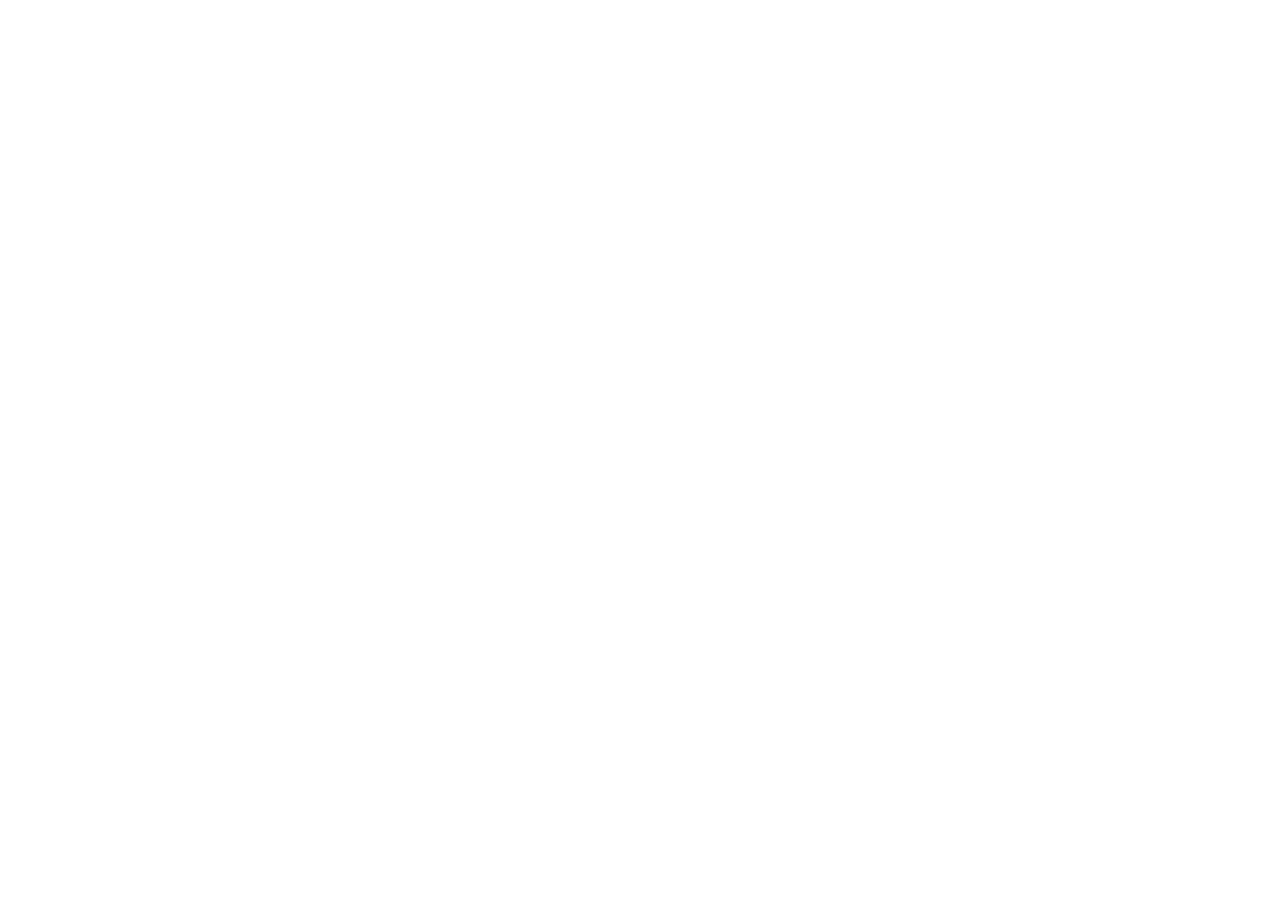
==== index/index.html @ 629347fb "made skeleton highscores page" ====
<!DOCTYPE html>
<html lang="en">
<head>
    <meta charset="UTF-8">
    <meta http-equiv="X-UA-Compatible" content="IE=edge">
    <meta name="viewport" content="width=device-width, initial-scale=1.0">
    <title>Document</title>
    <link rel="stylesheet" href="./styles.css">
</head>
<body>
    <script src='./script.js'></script>
</body>
</html>
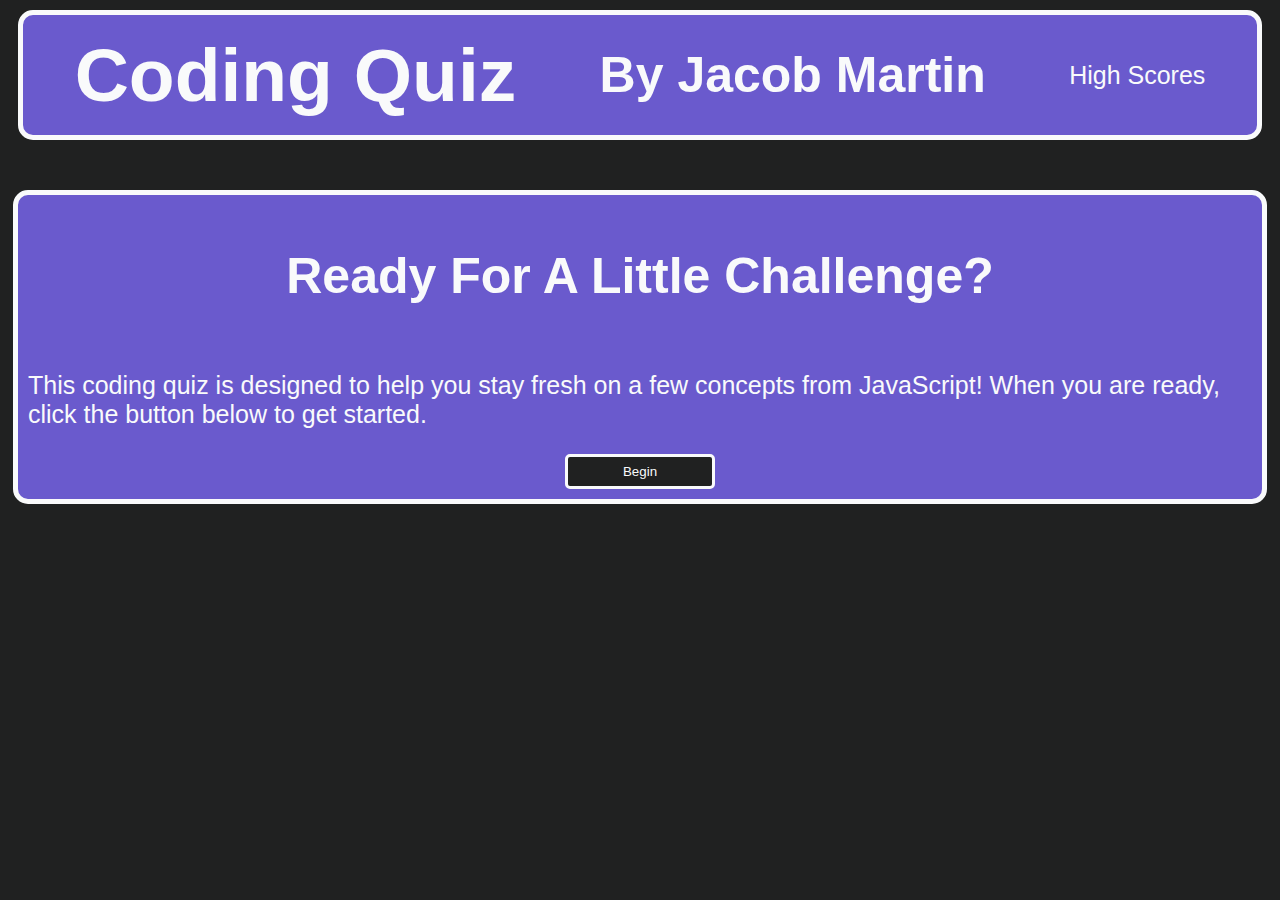
==== commit 5c256f9d: "Fleshed out basic design of both pages" ====
--- a/index/index.html
+++ b/index/index.html
@@ -4,10 +4,32 @@
     <meta charset="UTF-8">
     <meta http-equiv="X-UA-Compatible" content="IE=edge">
     <meta name="viewport" content="width=device-width, initial-scale=1.0">
-    <title>Document</title>
+    <title>Coding Quiz</title>
     <link rel="stylesheet" href="./styles.css">
 </head>
 <body>
+<header>
+    <h1>
+        Coding Quiz
+    </h1>
+    <h2>
+        By Jacob Martin
+    </h2>
+    <nav>
+        <a href="./highscores/highscores.html">High Scores</a>
+    </nav>
+</header>
+
+<main>
+    <h2>
+        Ready For A Little Challenge?
+    </h2>
+    <p>
+        This coding quiz is designed to help you stay fresh on a few concepts from JavaScript! When you are ready, click the button below to get started.
+    </p>
+    <button id='start' type="button">Begin</button>
+</main>
+    
     <script src='./script.js'></script>
 </body>
 </html>--- a/index/styles.css
+++ b/index/styles.css
@@ -0,0 +1,61 @@
+body {
+    background-color: #202121;
+    color: #f9fafb;
+}
+
+main {
+    border: solid #f9fafb 5px;
+    padding: 10px;
+    display: flex;
+    justify-content: center;
+    flex-flow: column wrap;
+    align-items: center;
+    background-color: slateblue;
+    margin-top: 50px;
+    margin-right: 5px;
+    margin-left: 5px;
+    font-family:'Segoe UI', Tahoma, Geneva, Verdana, sans-serif;
+    border-radius: 15px;
+}
+
+header {
+    display: flex;
+    flex-flow: column wrap;
+    justify-content: center;
+    align-items: center;
+    background-color: slateblue;
+    padding: 10px;
+    margin: 10px;
+    height: 100px;
+    font-family:'Segoe UI', Tahoma, Geneva, Verdana, sans-serif;
+    border: solid #f9fafb 5px;
+    border-radius: 15px;
+}
+
+a {
+    text-decoration: none;
+    color: #f9fafb;
+    font-family: 'Segoe UI', Tahoma, Geneva, Verdana, sans-serif;
+    font-size: 25px;
+}
+
+button {
+    color: #f9fafb;
+    background-color: #202121;
+    width: 150px;
+    height: 35px;
+    border: solid #f9fafb;
+    border-radius: 5px;
+}
+
+h1 {
+    font-size: 75px;
+}
+
+h2 {
+    font-size: 50px;
+}
+
+p {
+    font-size: 25px;
+}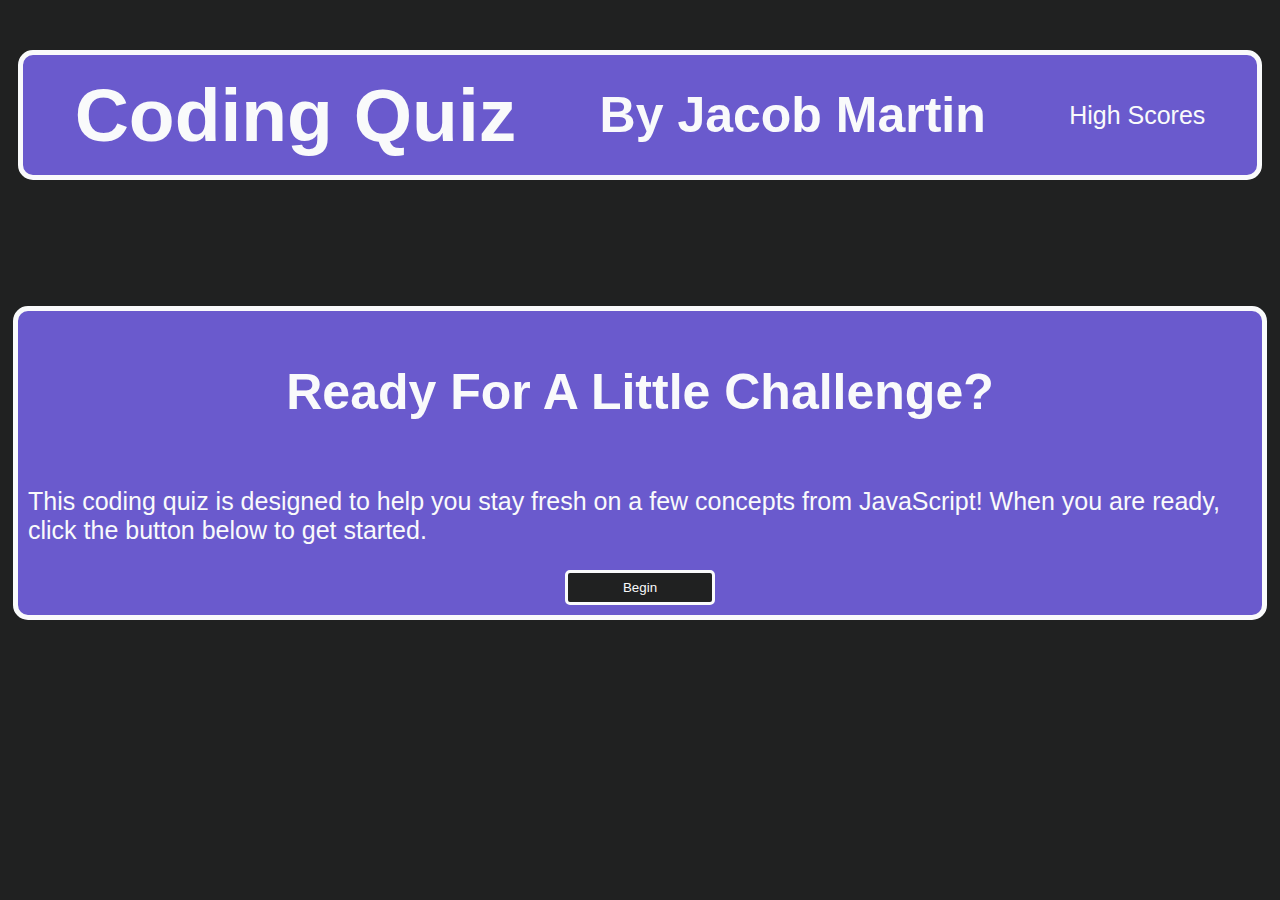
==== commit 4078dee0: "created seperate branch to have multiple pages" ====
--- a/index/index.html
+++ b/index/index.html
@@ -21,13 +21,20 @@
 </header>
 
 <main>
-    <h2>
+    <h2 id="question-head">
         Ready For A Little Challenge?
     </h2>
+    <ul>
+        <li><input type="radio" name = "answer"><span>Answer 1</span></li>
+        <li><input type="radio" name = "answer"> Answer 2</li>
+        <li><input type="radio" name = "answer"> Answer 3</li>
+        <li><input type="radio" name = "answer"> Answer 4</li>
+    </ul>
+    <input type="text" id="initials"> 
     <p>
         This coding quiz is designed to help you stay fresh on a few concepts from JavaScript! When you are ready, click the button below to get started.
     </p>
-    <button id='start' type="button">Begin</button>
+    <button id='start' type="button" data-state="home" name="button"> Begin </button>
 </main>
     
     <script src='./script.js'></script>
--- a/index/styles.css
+++ b/index/styles.css
@@ -11,7 +11,7 @@
     flex-flow: column wrap;
     align-items: center;
     background-color: slateblue;
-    margin-top: 50px;
+    margin-top: 10%;
     margin-right: 5px;
     margin-left: 5px;
     font-family:'Segoe UI', Tahoma, Geneva, Verdana, sans-serif;
@@ -25,7 +25,7 @@
     align-items: center;
     background-color: slateblue;
     padding: 10px;
-    margin: 10px;
+    margin: 50px 10px 50px 10px;
     height: 100px;
     font-family:'Segoe UI', Tahoma, Geneva, Verdana, sans-serif;
     border: solid #f9fafb 5px;
@@ -58,4 +58,12 @@
 
 p {
     font-size: 25px;
+}
+
+ul {
+    display: none;
+}
+
+input {
+    display: none;
 }